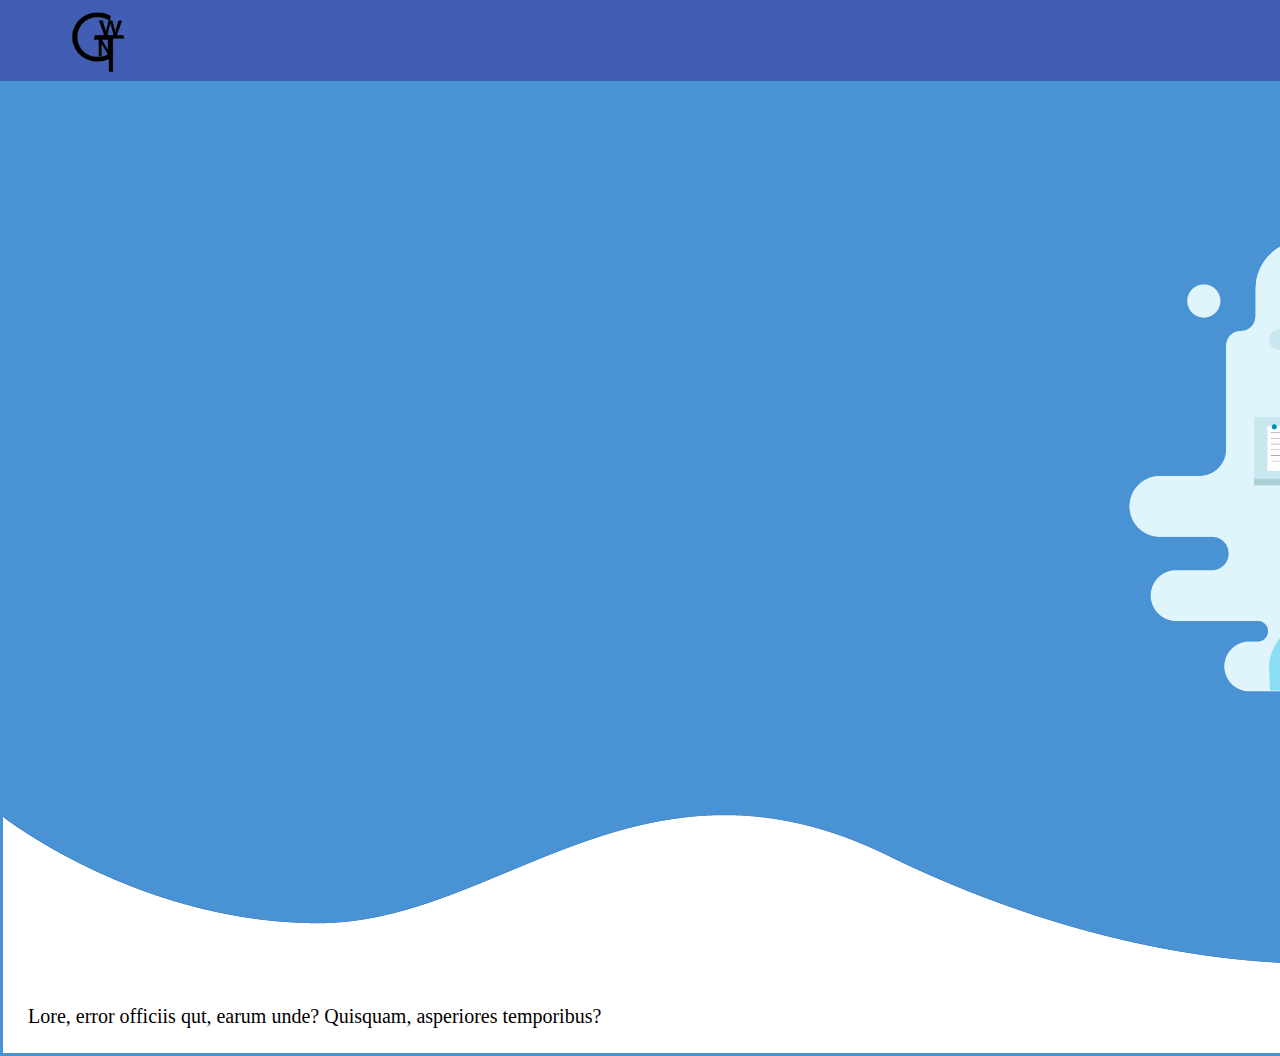
==== index.html @ 16a1cb22 "Merge branch 'main' of https://github.com/Wadih2006/Challenge-2-hobbys" ====
<!DOCTYPE html>
<html lang="en">
<head>
  <meta charset="UTF-8">
  <meta http-equiv="X-UA-Compatible" content="IE=edge">
  <meta name="viewport" content="width=device-width, initial-scale=1.0">
<link rel="stylesheet" href="style.css">
<script src="index.js"></script>
  <title>Ik hou van hobby's</title>
</head>
<body>
  <div class="container"> 
    <header id="js-rotate" class="main-header">
      <div class="main-header__content">
        <div class="main-header__perspective">
          <div class="main-header__front">
            <img src="./imgs/f52c1d21-e4cc-4a26-bd16-06e9ac667c9a-removebg-preview.png" alt="" id="logo">
          </div>
          <div class="main-header__bottom">
            <nav class="main-header__menu">
              <a href="">Home</a>
              <a href="">About</a>
              <a href="">activiteiten</a>
              <a href="">Contact</a>
            </nav>
          </div>
        </div>
      </div>
      <button class="menu-button" id="js-menu-button">
        <div class="menu-button__hb" id="js-hamburger"><span></span></div> 
      </button>
    </header>
  </div>



hallo

<img src="./imgs/—Pngtree—a man who is playing_5358859.png" alt="" id="foto1">


<img src="./imgs/wave1.png" alt="" id="foto2">
<section id="s">
 
Lore, error officiis qut, earum unde? Quisquam, asperiores temporibus?
</section>


<script>const header = document.getElementById('js-rotate');
  const button = document.getElementById('js-menu-button');
  const hamburger = document.getElementById('js-hamburger');
  button.onclick = (e) => {
    e.preventDefault;
    header.classList.toggle('main-header--rotate');
    hamburger.classList.toggle('menu-button__hb--is-active');}
  </script>
<Section>

</Section>

</body>
</html>
---- style.css ----
/* F */
:root {
  --color-primary: #415eb4;
  --color-primary-dark: color(var(--color-primary) whiteness(20%));
  --color-body-bg: #F1F1F1;
  --bar-height: 9em;
  --container-height: calc(var(--bar-height)/2);
}

body {
  padding: 0;
  font-size: 100%;
  background-color: #096cc4bd;
}

/** LAYOUT STYLES **/

#logo {
  font-size: 2em;
    height: 100%;
    line-height: 100%;
    margin-top: -45px;
    margin-left: 50px;
    margin-top: 5px;
}

.container {
  width: 95%;
  position: fixed;
  margin-left: 360px;
  top: 4%;
  height: var(--container-height);
  transform: translate3d(-50%, -50%, 0);
  
}

.main-header {
  height: var(--bar-height);
  display: flex;
}

.main-header__content {
  height: var(--bar-height);
  flex: 1;
}

/** HEADER PERSPECTIVE & TRANSFORM **/

.main-header__perspective {
  width: 100%;
  height: 100%;
  position: relative;
  perspective: 110px;
  perspective-origin: 50% 0;
  z-index: 1;
}

.main-header__front,
.main-header__bottom {
  height: 50%;
  width: 1040%;
  margin: 0 auto;                                                                                                                                                                                                 
  position: relative;
  transition: all 0.5s;
  overflow: hidden;
  padding: 0 1em;
  box-sizing: border-box;
}

.main-header__front {
  background: var(--color-primary);
  color: #FFF;
  z-index: 2;
  transform-origin: center bottom;
  transform: translateY(0%) rotateX(0deg);
}

.main-header__bottom {
  background: var(--color-primary-dark);
  transform-origin: center top;
  z-index: 1;
  transform: rotateX(-90deg);
  transition: transform 0.5s;
  position: absolute;
  top: 50%;
}

.main-header--rotate .main-header__front {
  transform: translateY(-100%) rotateX(90deg);
}

.main-header--rotate .main-header__bottom {
  top: 50%;
  transition: transform 0.5s;
  transform: rotateX(0deg) translateY(-100%);
}

.main-header__menu {
  display: flex;
  align-items: center;
  text-align: center;
  width: 100%;
  margin: 0 auto;
  height: 100%;
}

.main-header__menu a {
  display: inline-block;
  color: #FFF;
  text-decoration: none;
  font-size: 1em;
  font-family: "Quicksand";
  font-weight: 400;
  flex: 0.25;
}

/** MENU BUTTON **/


.menu-button {
  height: calc(var(--bar-height)*0.5);
  width: calc(var(--bar-height)*0.5);
  background: var(--color-primary);
  position: relative;
  border: none;
  outline: none;
  padding: 45px;
  perspective: 20em;
  perspective-origin: 50% 3em;
  margin-left: 1670px;
}

.menu-button:before {
  content: '';
  background: var(--color-primary-dark);
  display: block;
  height: 100%;
  width: 100%;
  position: absolute;
  left: 0; 
  top: 0;
  z-index: 0;
  transform: rotateY(115deg);
	transform-origin: center left;
}

.menu-button__hb {
  width: 3em;
  height: 2.25em;
  position: absolute;
  top: 50%;
  left: 50%;
  transform: translate(-50%, -50%) rotate(0deg);
  transition: .5s ease-in-out;
  cursor: pointer;
  
}

.menu-button__hb span,
.menu-button__hb:before,
.menu-button__hb:after {
  display: block;
  position: absolute;
  height: .4em;
  width: 100%;
  background: #FFF;
  border-radius: .2em;
  opacity: 1;
  left: 0;
  transform: rotate(0deg);
  transition: .25s ease-in-out;
}

.menu-button__hb:before {
  content: '';
  top: 0px;
  @nest .menu-is--visible & {
    top: .9375em;
    transform: rotate(-135deg);
  }
}

.menu-button__hb > span {
  top: .9375em;
  @nest .menu-is--visible & {
    opacity: 0;
    left: 60px;
  }
}

.menu-button__hb:after {
  content: '';
  top: 1.875em;
  @nest .menu-is--visible & {
    top: .9375em;
    transform: rotate(135deg);
  }
}

.menu-button__hb.menu-button__hb--is-active:before {
  top: .9375em;
  transform: rotate(-135deg);
}

.menu-button__hb.menu-button__hb--is-active span {
  opacity: 0;
  left: 60px;
}

.menu-button__hb.menu-button__hb--is-active:after {
  top: .9375em;
  transform: rotate(135deg);
}

@media (min-width: 48rem) {
  body {
    font-size: 125%;
  }
  
  .container {
    max-width: 38em;
  }
}

#foto1{
  width: 700px;
  margin-left: 1100px;
  margin-top: 70px;
}
#foto2{
  margin-top: 0px;
  margin-left: -5px;
  width: 1900px;
}
#s{
  background-color: #ffffff;
  margin: -5px;
  padding: 25px;
  margin-left: -5px;
  width: 1850px;
}
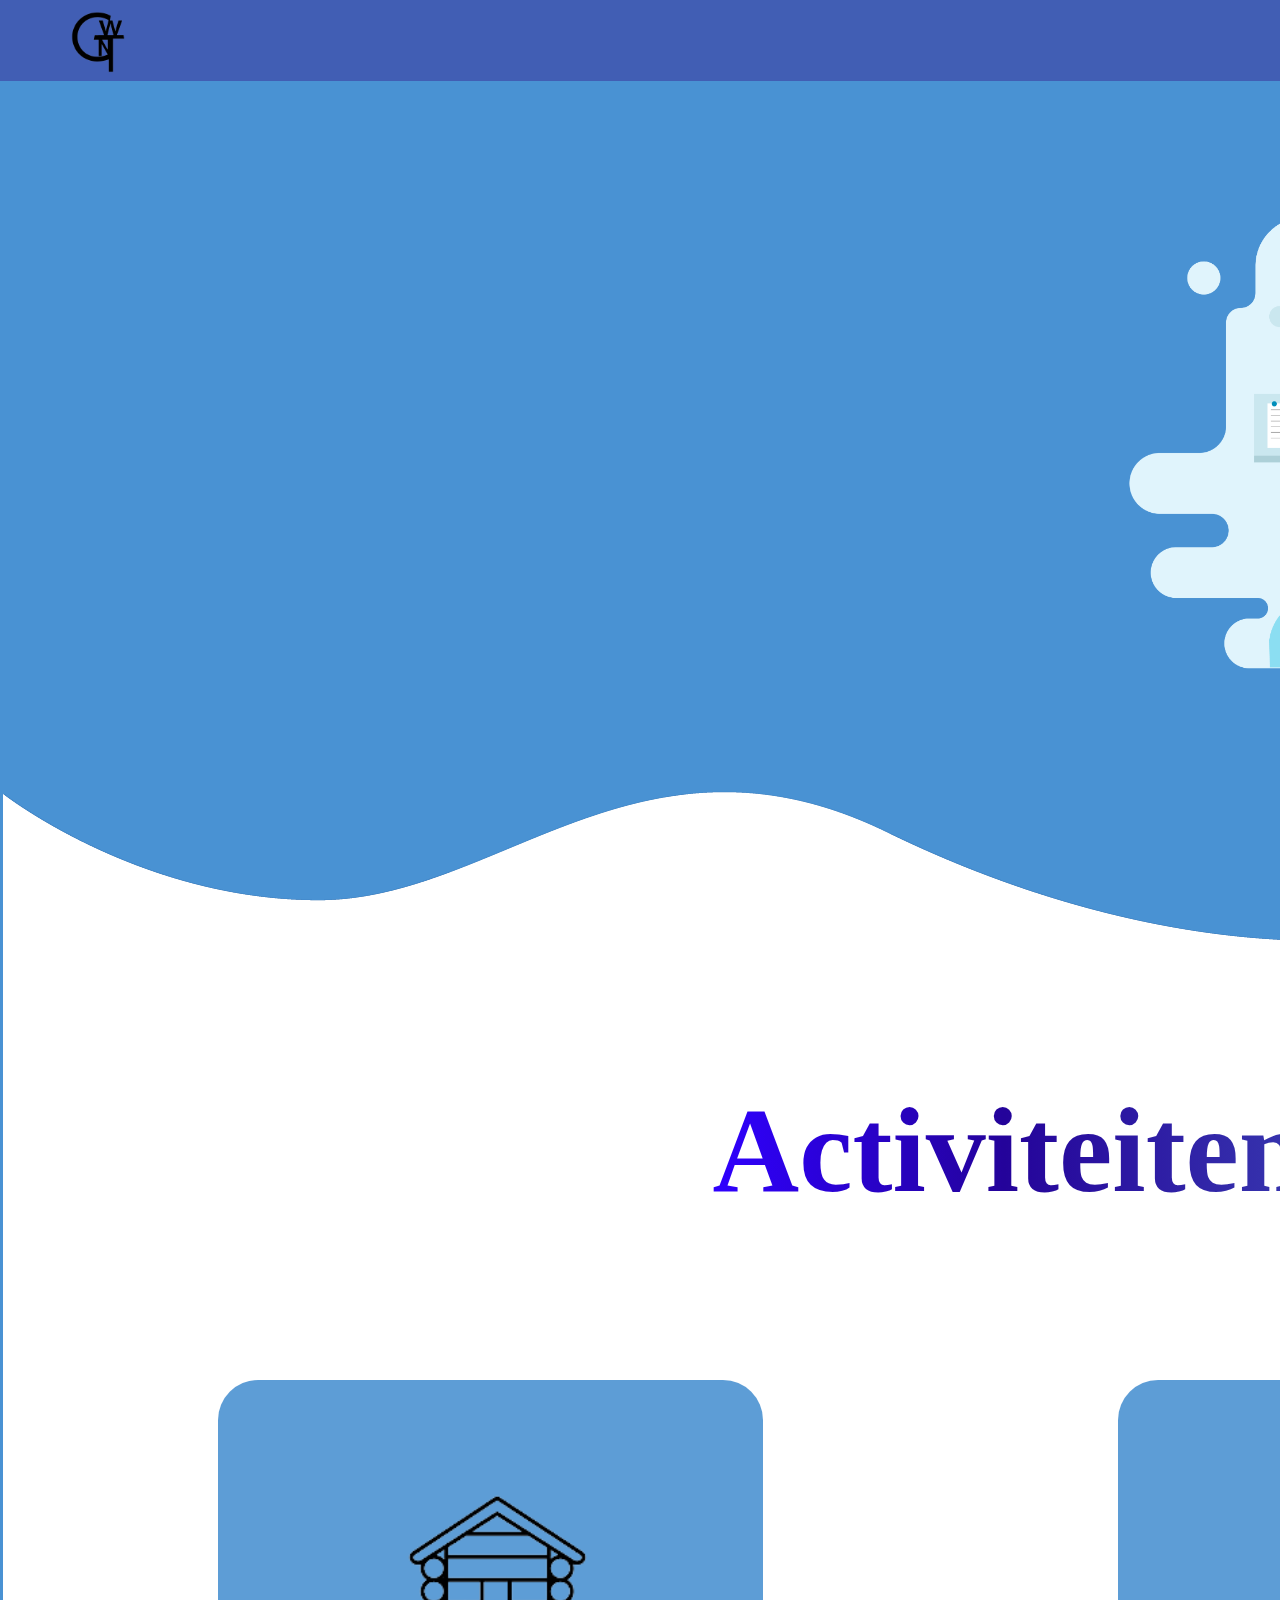
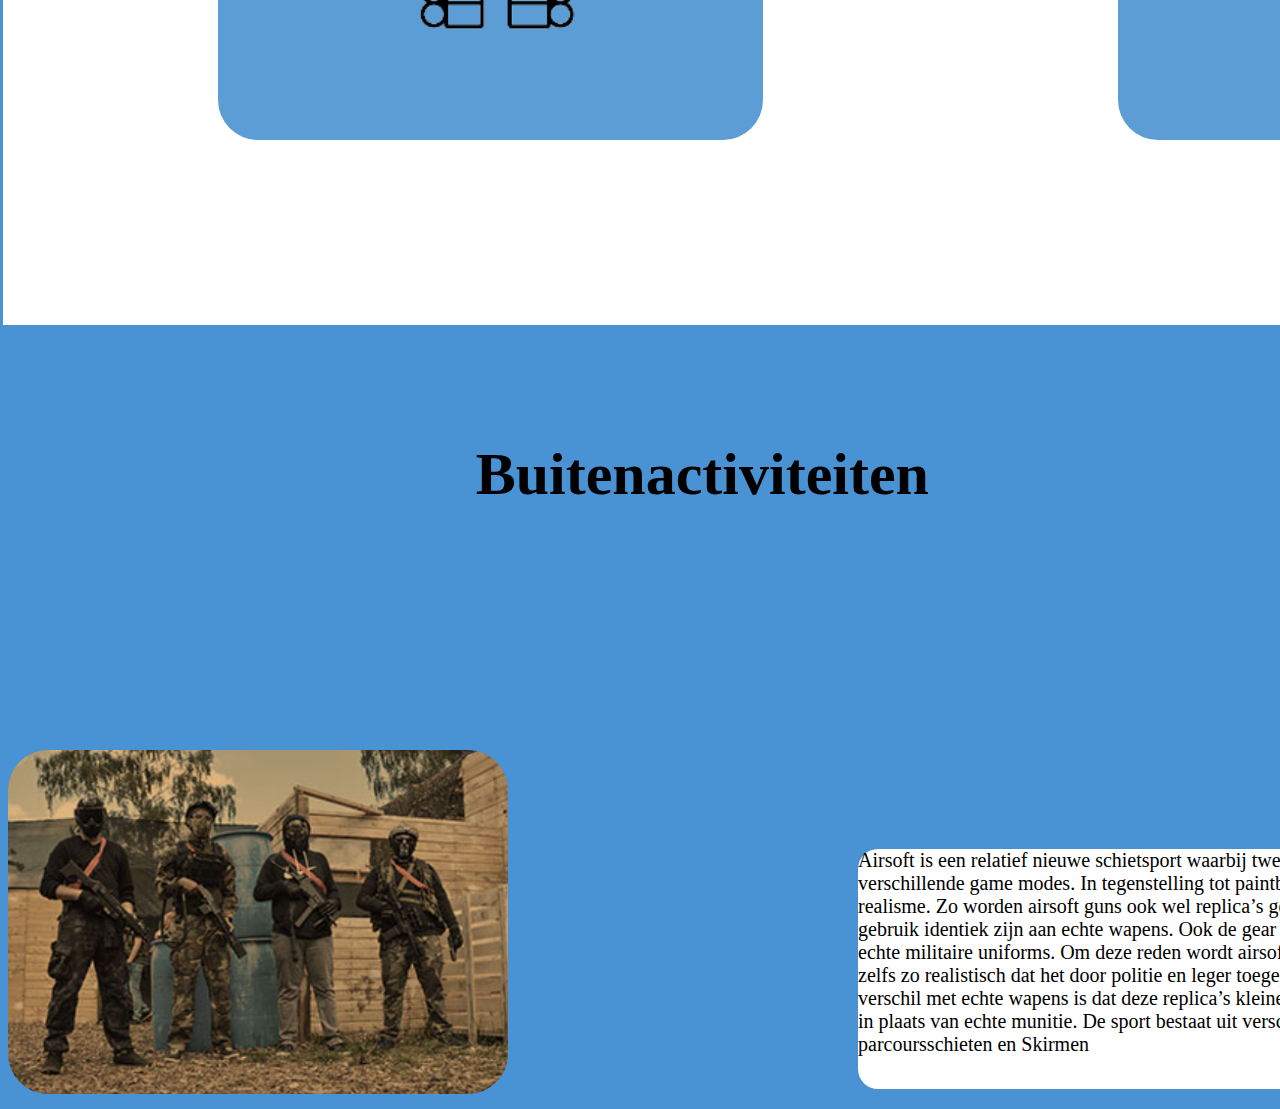
==== commit b3149ac9: "Activiteiten" ====
--- a/index.html
+++ b/index.html
@@ -20,7 +20,7 @@
             <nav class="main-header__menu">
               <a href="">Home</a>
               <a href="">About</a>
-              <a href="">activiteiten</a>
+              <a href="#Activiteiten">Activiteiten</a>
               <a href="">Contact</a>
             </nav>
           </div>
@@ -34,16 +34,44 @@
 
 
 
-hallo
+
 
 <img src="./imgs/—Pngtree—a man who is playing_5358859.png" alt="" id="foto1">
 
 
 <img src="./imgs/wave1.png" alt="" id="foto2">
-<section id="s">
- 
-Lore, error officiis qut, earum unde? Quisquam, asperiores temporibus?
+
+
+<section id="Activiteiten">
+ <div id="Activiteiten_h1">
+<h1>Activiteiten</h1>
+</div>
+
+<div class="card"> <a href=""><img src="./imgs/download__1_-removebg-preview.png" alt="" class="fotobox"> </a> </div>
+<div class="card"> <img src="./imgs/download-removebg-preview-removebg-preview.png" alt="" class=" fotobox"> </div>
+
 </section>
+
+<section id="Arisoft">
+<h1 id="logo-buitenactiviteiten1">Buitenactiviteiten</h1>
+
+
+
+<div id="box1">
+  <img src="./imgs/Arisoft.png" alt="" id="buitenactiviteiten1">
+<p>Airsoft is een relatief nieuwe schietsport waarbij twee of meer teams het tegen 
+  elkaar opnemen in verschillende game modes. In tegenstelling tot paintball,
+  ligt bij airsoft de nadruk vooral op realisme. Zo worden airsoft guns ook wel replica’s
+  genoemd omdat ze aan de buitenkant en in gebruik identiek zijn aan echte wapens. Ook de
+  gear van airsofters is vaak niet te onderscheiden van echte militaire uniforms. Om deze 
+  reden wordt airsoft ook wel gezien als ‘combat simulation’ en is zelfs zo realistisch dat het door
+  politie en leger toegepast wordt voor trainingsdoeleinden. Het verschil met echte wapens is dat deze 
+  replica’s kleine onschuldige 6 mm balletjes (bb’s) verschieten in plaats van echte munitie. 
+  De sport bestaat uit verschillende disciplines waaronder kaartschieten, parcoursschieten en Skirmen</p>
+</div>
+</section>
+
+
 
 
 <script>const header = document.getElementById('js-rotate');
@@ -52,7 +80,7 @@
   button.onclick = (e) => {
     e.preventDefault;
     header.classList.toggle('main-header--rotate');
-    hamburger.classList.toggle('menu-button__hb--is-active');}
+    hamburger.classList.toggle('menu-button__hb-is-active');}
   </script>
 <Section>
 
--- a/style.css
+++ b/style.css
@@ -106,7 +106,7 @@
 
 .main-header__menu a {
   display: inline-block;
-  color: #FFF;
+  color: rgb(0, 0, 0);
   text-decoration: none;
   font-size: 1em;
   font-family: "Quicksand";
@@ -232,10 +232,79 @@
   margin-left: -5px;
   width: 1900px;
 }
-#s{
+#Activiteiten{
   background-color: #ffffff;
   margin: -5px;
   padding: 25px;
   margin-left: -5px;
   width: 1850px;
-}
+} 
+
+
+#Activiteiten_h1{
+
+font-size: 60px;
+margin-left: 37%;
+margin-top: 100px;
+/* changing color and colorchange speed */
+
+background-image:
+
+linear-gradient(to right, rgb(47, 0, 255),rgb(36, 3, 154),rgb(55, 53, 174),rgb(0, 161, 201),blue);
+
+-webkit-background-clip: text;
+
+-webkit-text-fill-color: transparent;  
+
+animation: rainbow-animation 35s linear infinite;
+
+}
+
+/* changing colors and speed for all letters*/
+
+@keyframes rainbow-animation {
+
+to {
+    background-position: 2500vh;
+}
+}
+
+.card {
+  background-color: rgb(14 109 194 / 67%);;
+  width: 24.25em;
+  height: 300px;
+  border-radius: 40px;
+  padding: 30px;
+  margin: 160px;
+  margin-top: 80px;
+  margin-left: 190px;
+  display: inline-block;
+}
+.fotobox{
+  margin-left: 20%;
+  width: 305px;
+
+}
+                           /* buitenactiviteiten */
+
+
+#logo-buitenactiviteiten1{
+  margin-top: 120px;
+  margin-left: 37%;
+  font-size: 60px;
+}
+
+
+#buitenactiviteiten1{
+  width: 500px;
+  border-radius: 40px;
+  margin-top: 200px;
+}
+#box1 p{
+  background-color: #FFF;
+  width: 40.25em;
+  height: 240px;
+  border-radius: 20px;
+  margin-left: 850px;
+  margin-top: -250px;
+}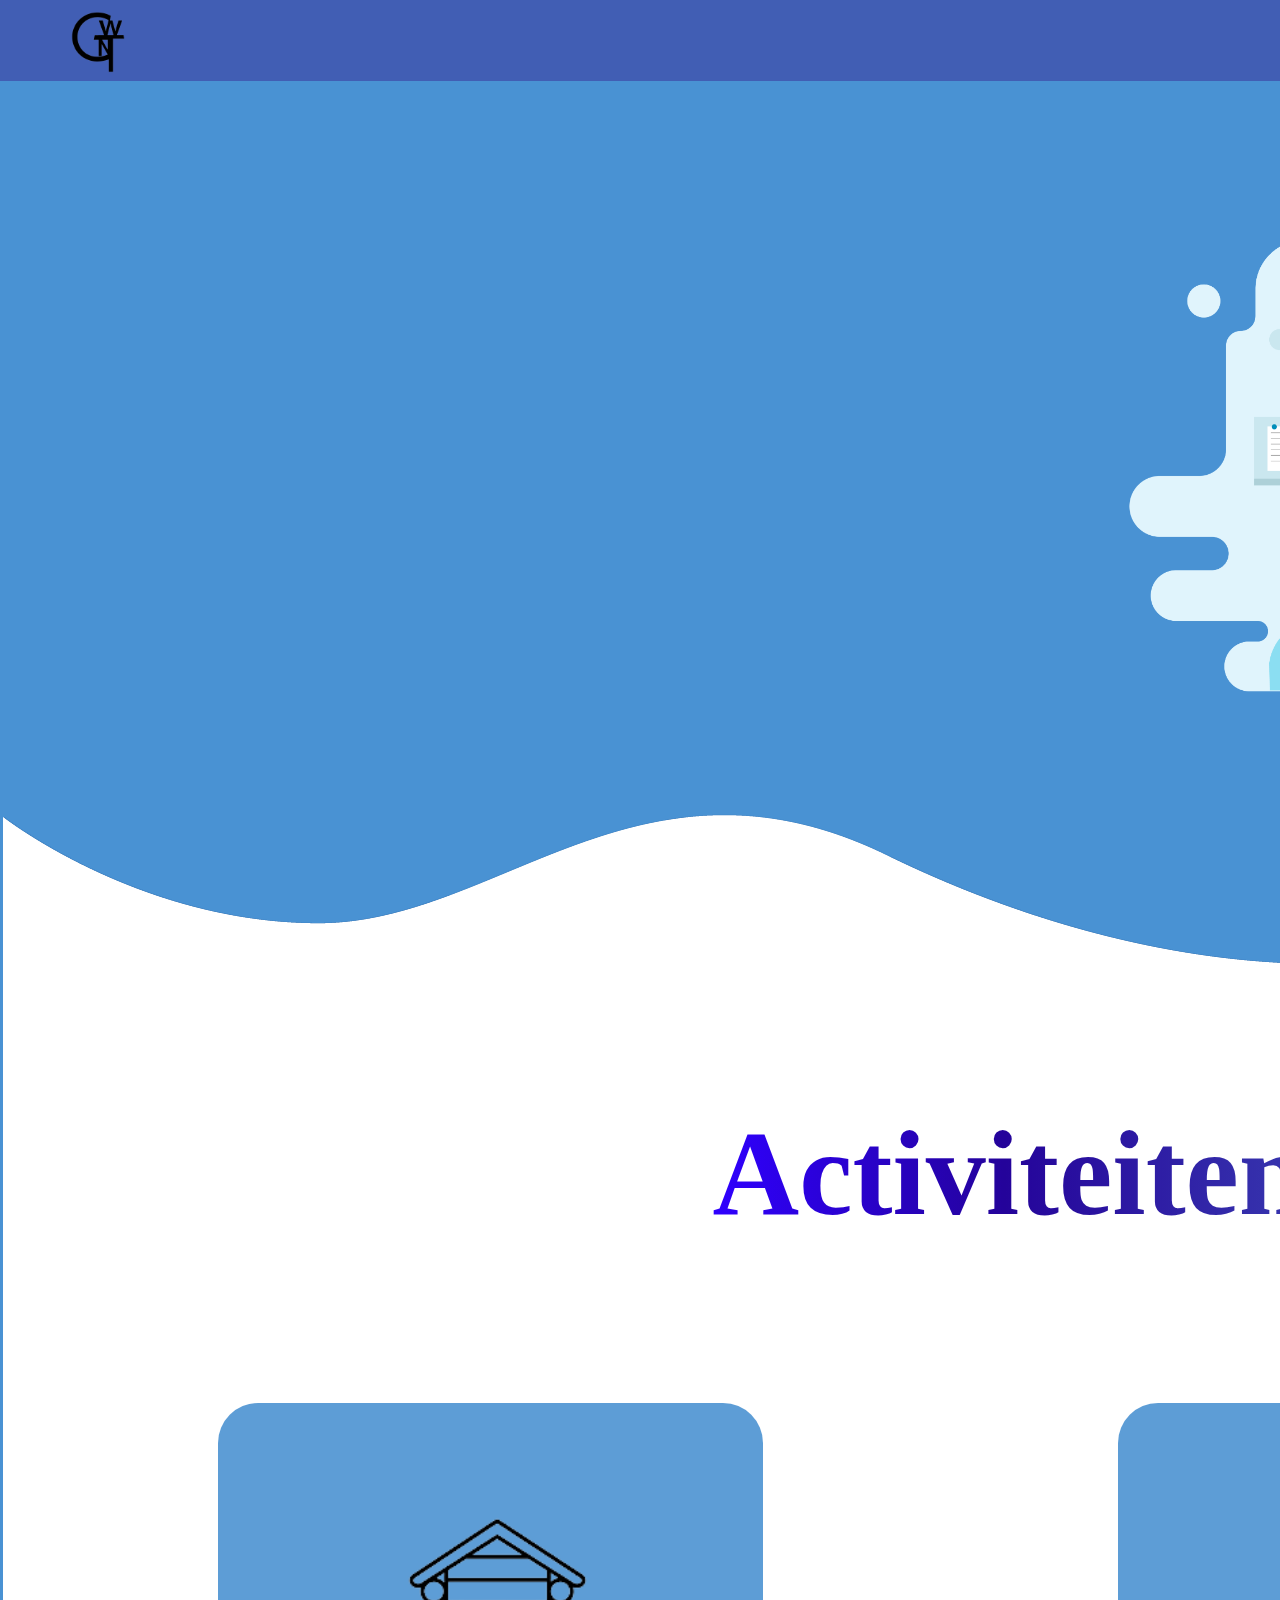
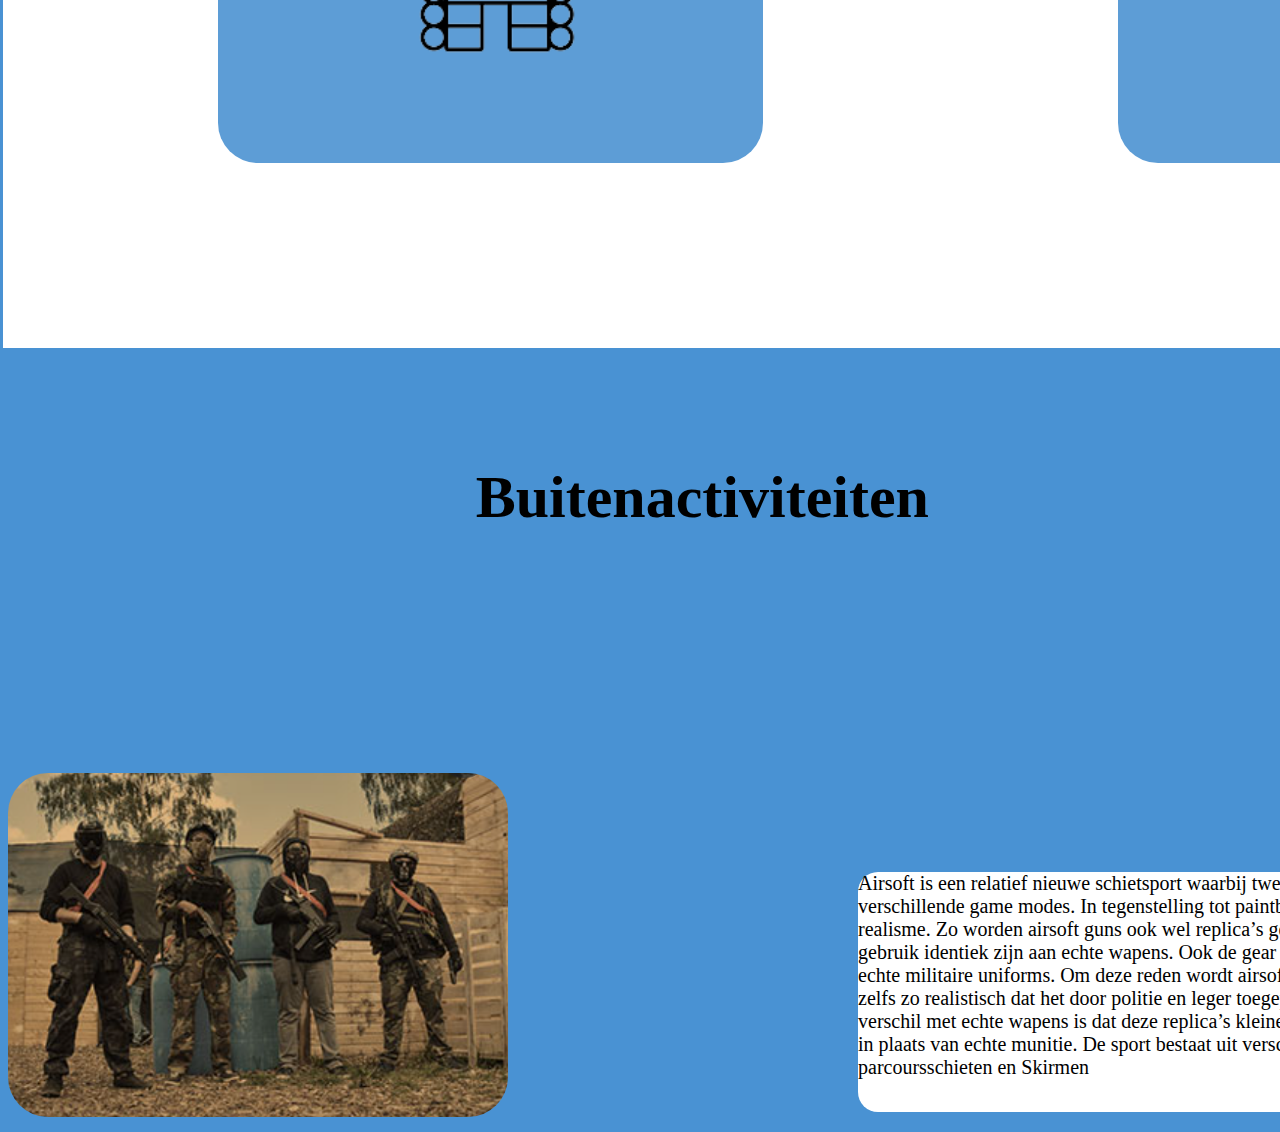
==== commit 2b885c60: "Merge branch 'main' of https://github.com/Wadih2006/Challenge-2-hobbys" ====
--- a/index.html
+++ b/index.html
@@ -34,7 +34,7 @@
 
 
 
-
+hallo
 
 <img src="./imgs/—Pngtree—a man who is playing_5358859.png" alt="" id="foto1">
 
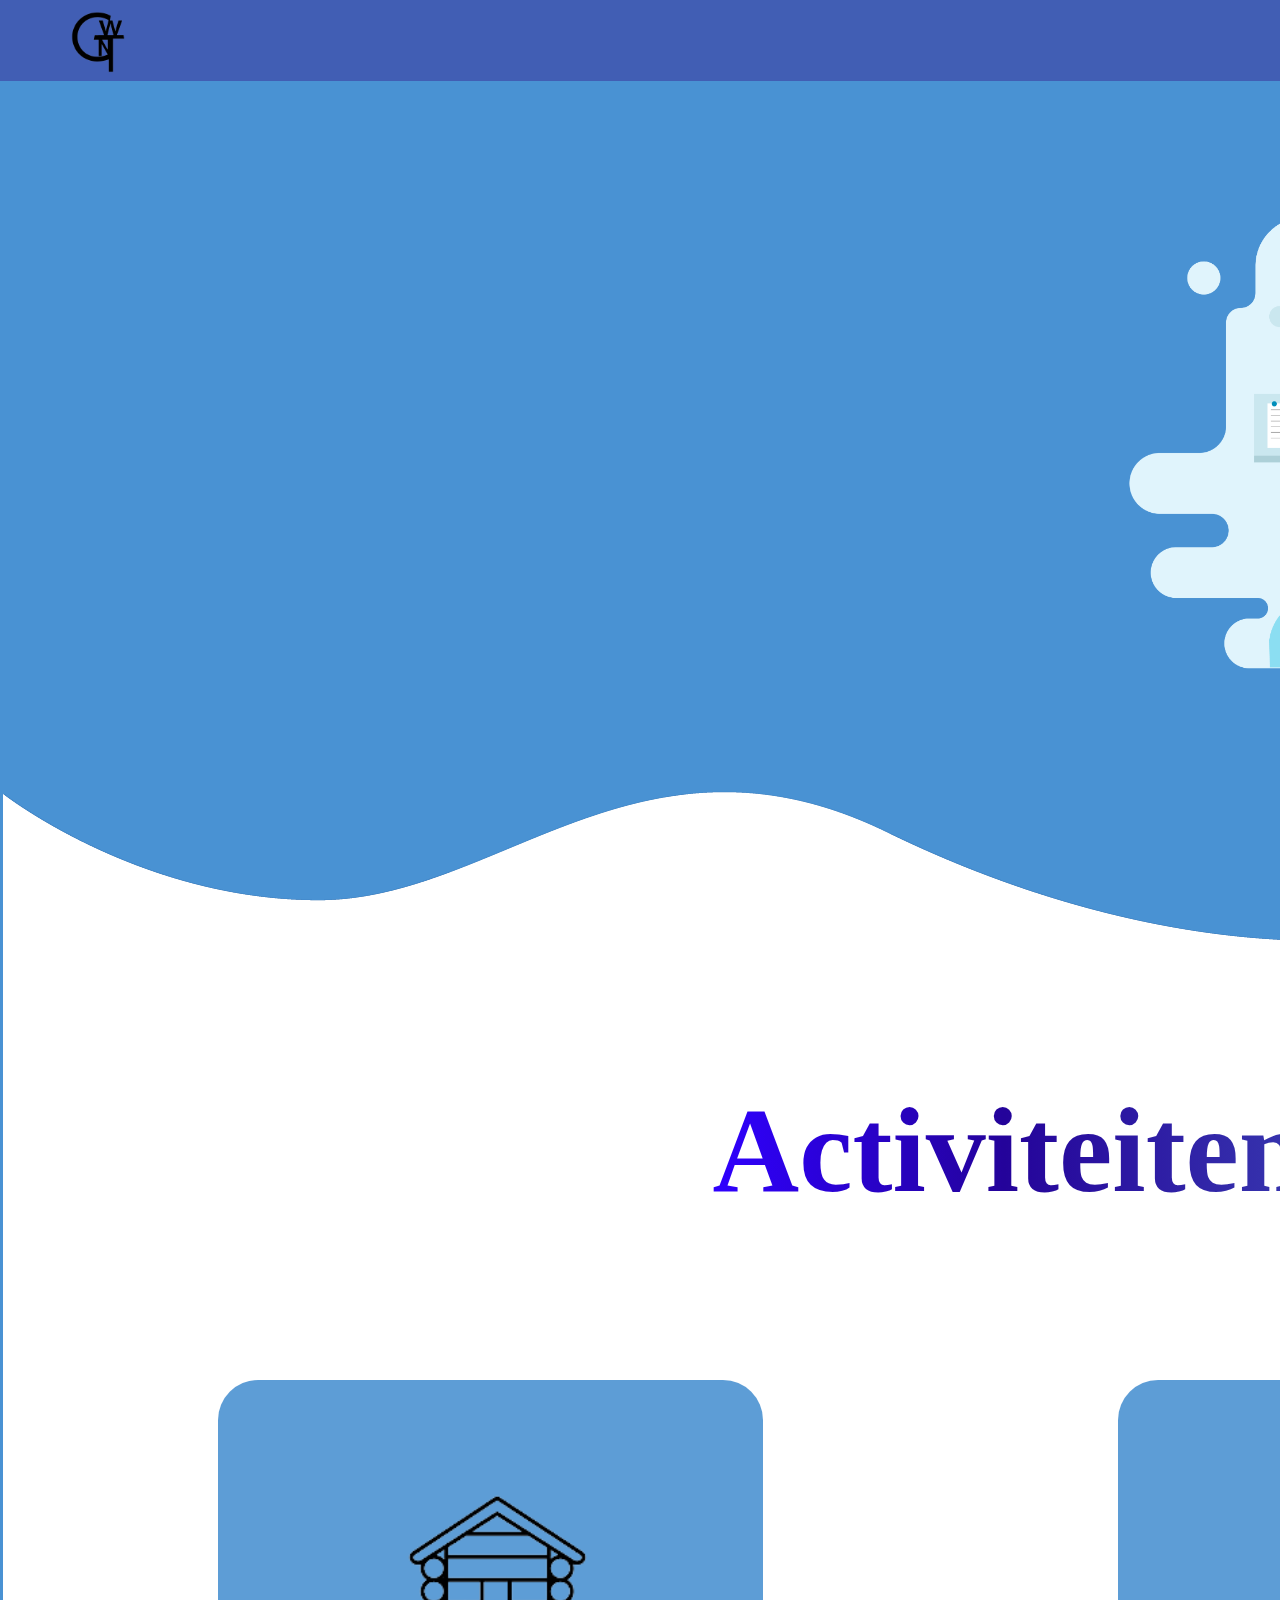
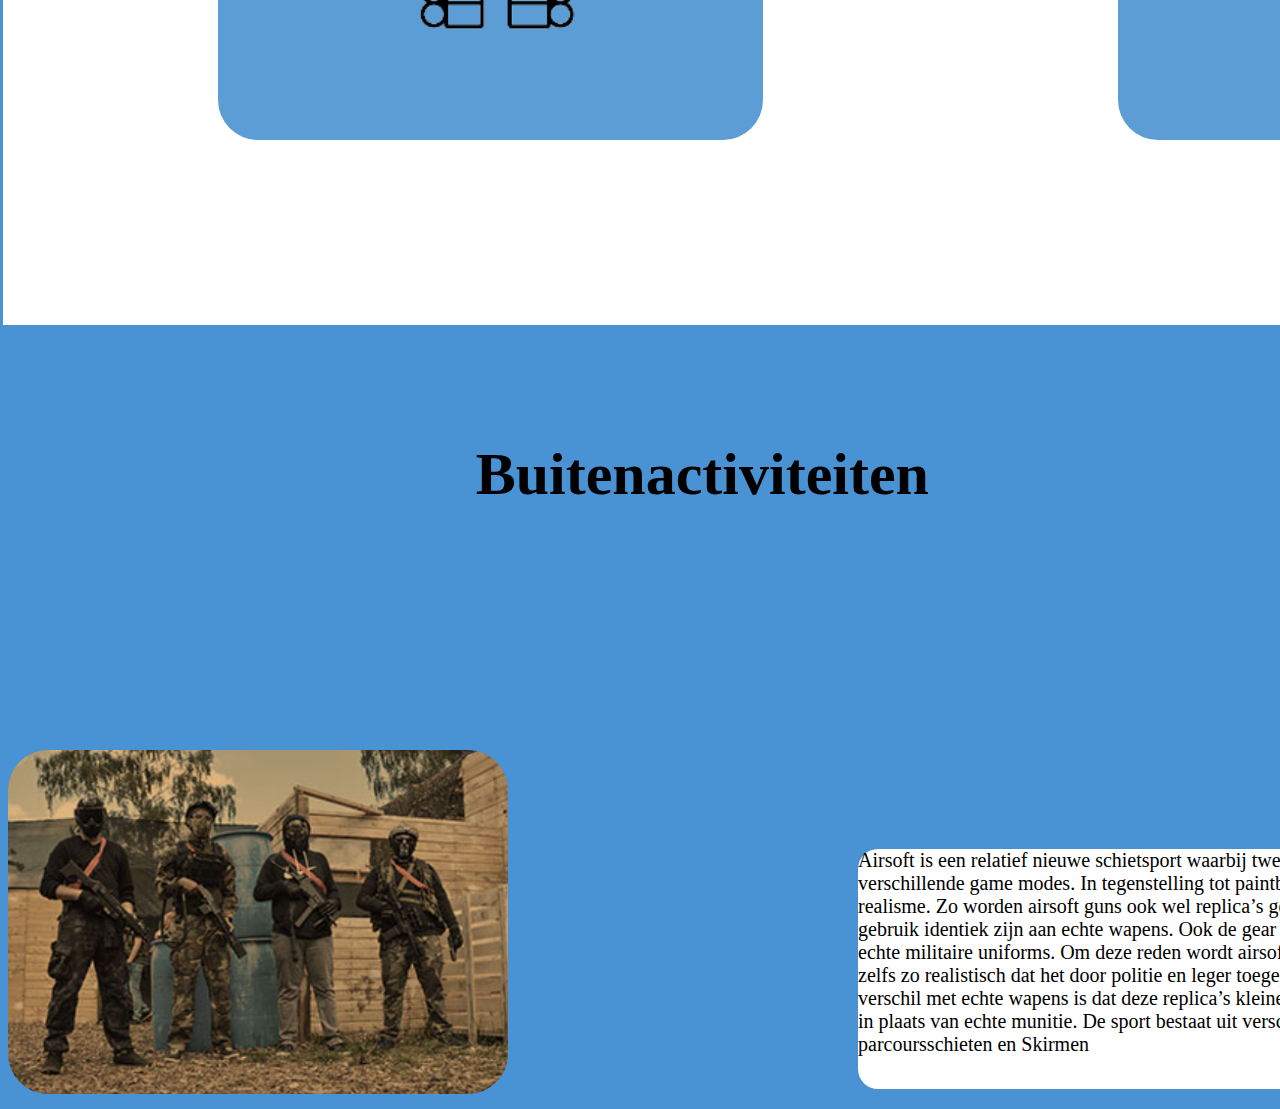
==== commit 83b5d487: "hallo weg" ====
--- a/index.html
+++ b/index.html
@@ -34,7 +34,7 @@
 
 
 
-hallo
+
 
 <img src="./imgs/—Pngtree—a man who is playing_5358859.png" alt="" id="foto1">
 
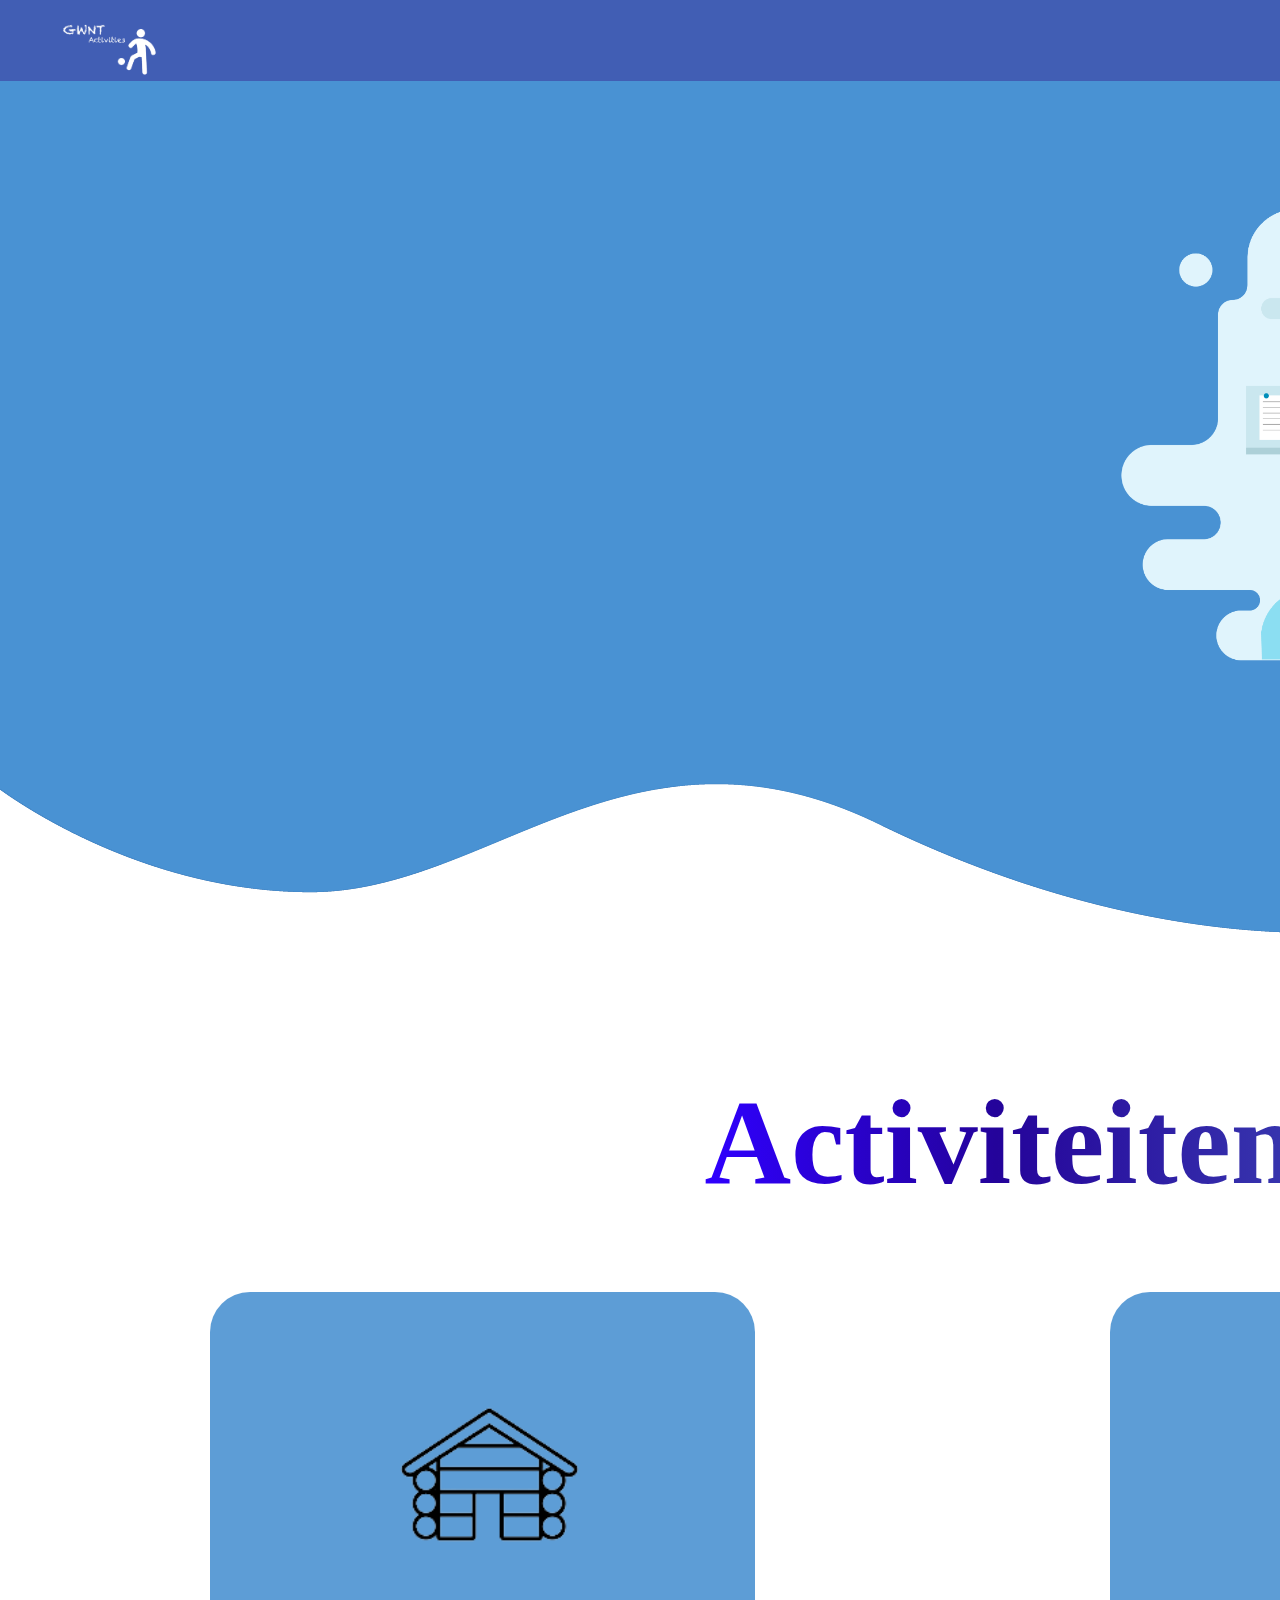
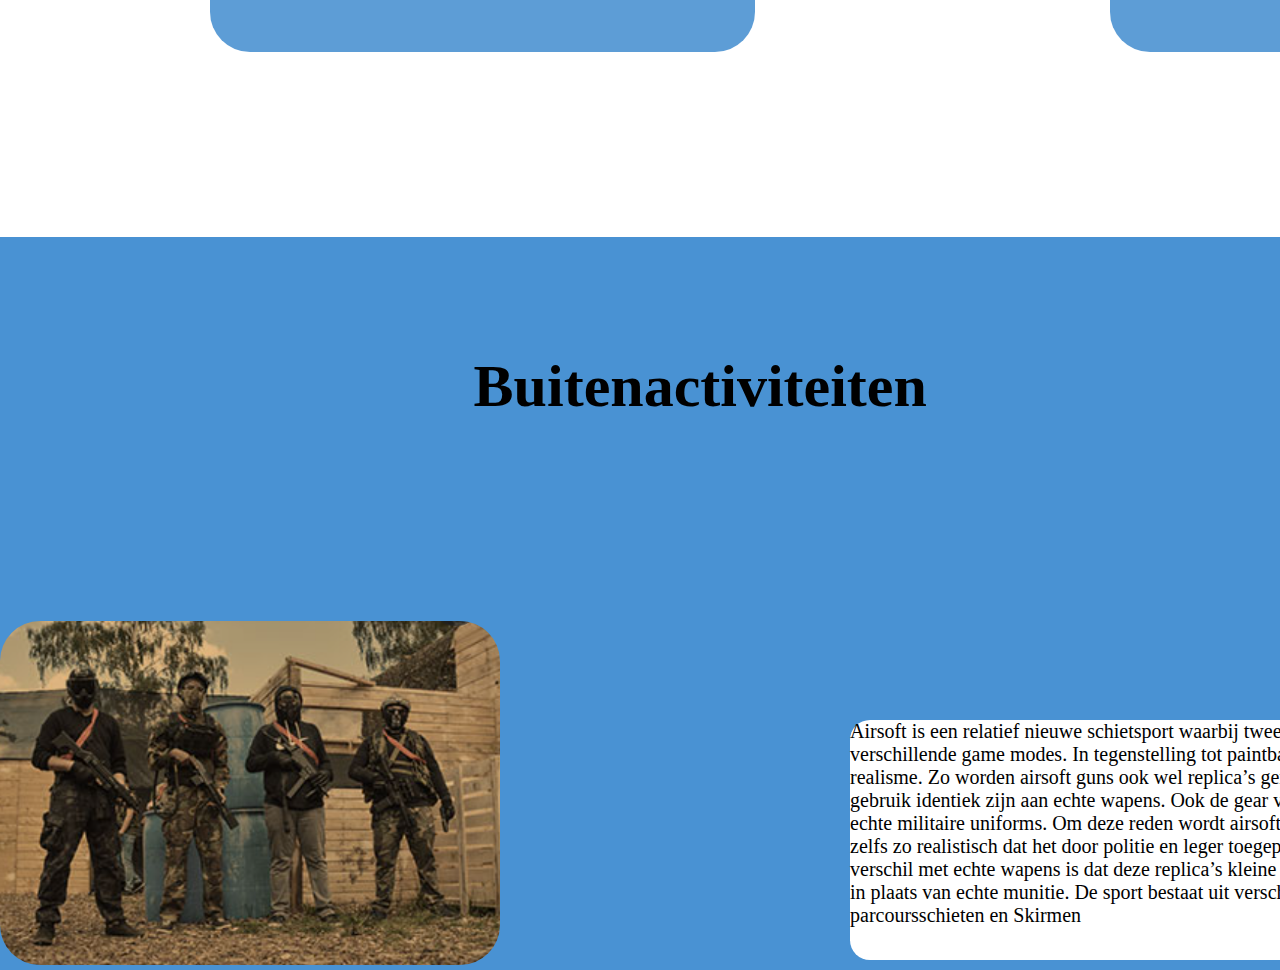
==== commit 8d4eaa18: "logo en menu verbetert" ====
--- a/index.html
+++ b/index.html
@@ -14,7 +14,7 @@
       <div class="main-header__content">
         <div class="main-header__perspective">
           <div class="main-header__front">
-            <img src="./imgs/f52c1d21-e4cc-4a26-bd16-06e9ac667c9a-removebg-preview.png" alt="" id="logo">
+            <img src="imgs/GWNT activities voetbal.PNG" alt="" id="logo">
           </div>
           <div class="main-header__bottom">
             <nav class="main-header__menu">
--- a/style.css
+++ b/style.css
@@ -1,4 +1,9 @@
 /* F */
+*{
+  margin: 0;
+  padding: 0;
+}
+
 :root {
   --color-primary: #415eb4;
   --color-primary-dark: color(var(--color-primary) whiteness(20%));
@@ -16,7 +21,7 @@
 /** LAYOUT STYLES **/
 
 #logo {
-  font-size: 2em;
+  font-size: 6em;
     height: 100%;
     line-height: 100%;
     margin-top: -45px;
@@ -58,7 +63,7 @@
 .main-header__front,
 .main-header__bottom {
   height: 50%;
-  width: 1040%;
+  width: 850%;
   margin: 0 auto;                                                                                                                                                                                                 
   position: relative;
   transition: all 0.5s;
@@ -127,7 +132,7 @@
   padding: 45px;
   perspective: 20em;
   perspective-origin: 50% 3em;
-  margin-left: 1670px;
+  margin-left: 1620px;
 }
 
 .menu-button:before {
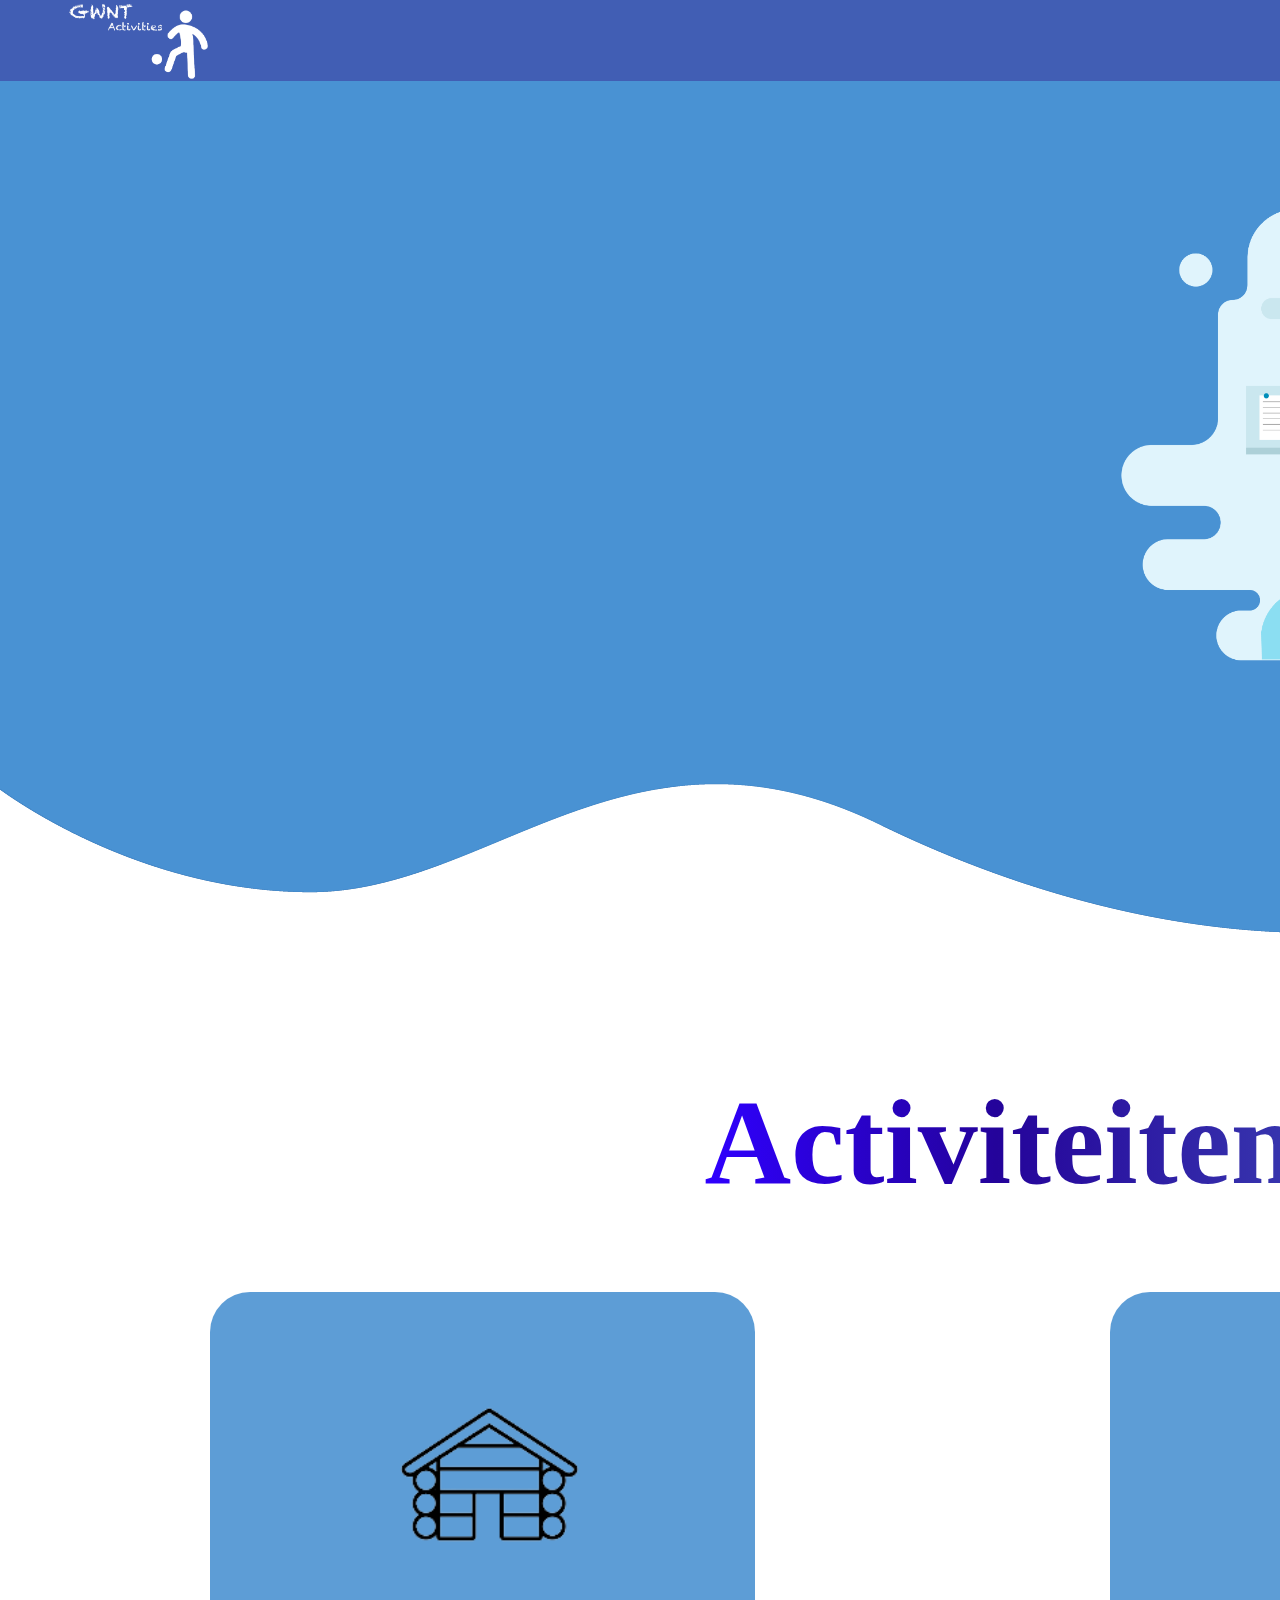
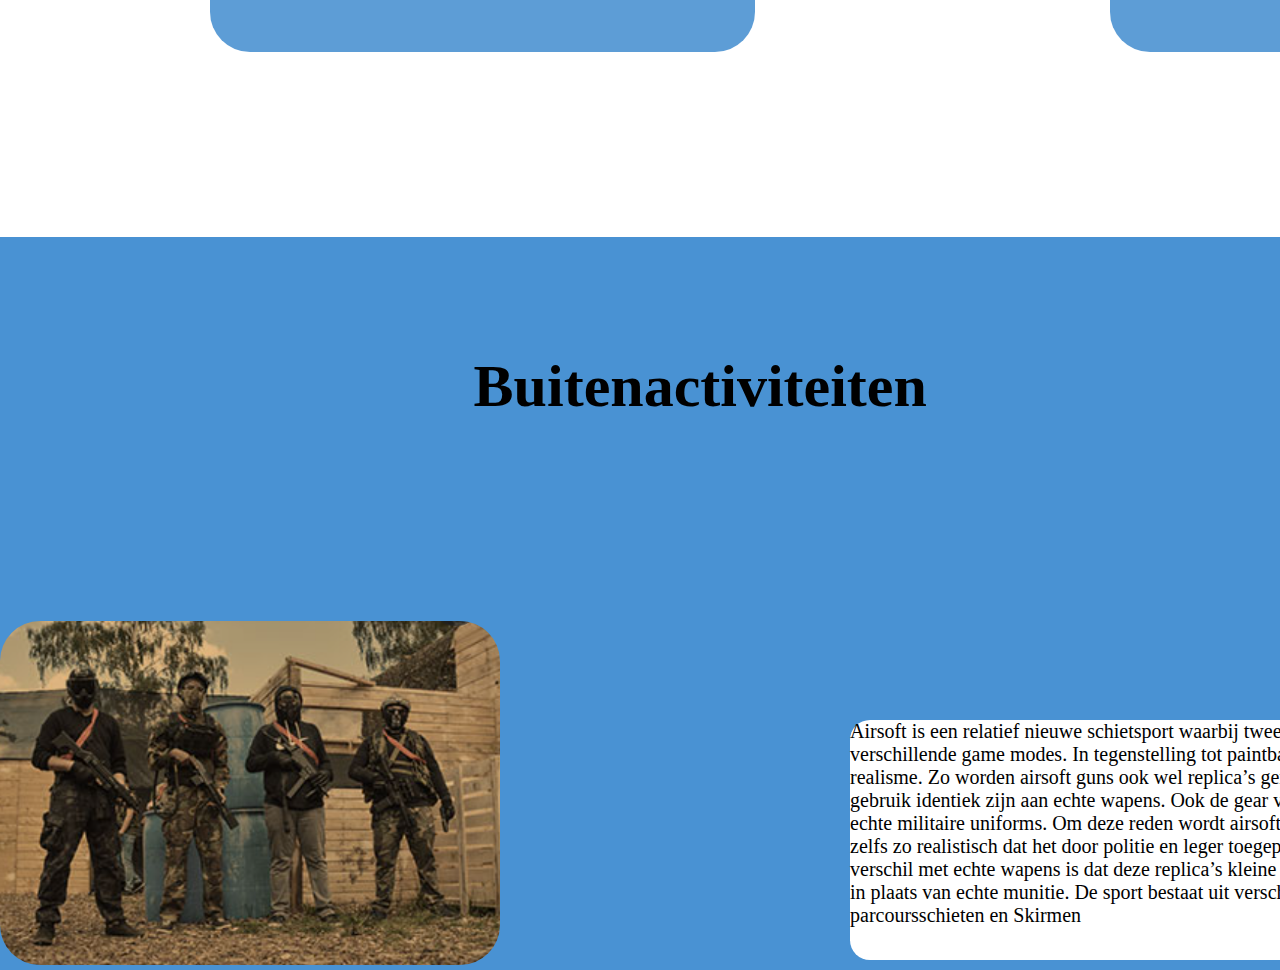
==== commit 05bf6f5d: "video toegevoegd" ====
--- a/index.html
+++ b/index.html
@@ -9,6 +9,9 @@
   <title>Ik hou van hobby's</title>
 </head>
 <body>
+  <video id="videogopro" autoplay muted loop>
+    <source src="1 min GoPro video.mp4" type="video/mp4">
+  </video>
   <div class="container"> 
     <header id="js-rotate" class="main-header">
       <div class="main-header__content">
@@ -32,15 +35,9 @@
     </header>
   </div>
 
-
-
-
-
 <img src="./imgs/—Pngtree—a man who is playing_5358859.png" alt="" id="foto1">
 
-
 <img src="./imgs/wave1.png" alt="" id="foto2">
-
 
 <section id="Activiteiten">
  <div id="Activiteiten_h1">
@@ -54,8 +51,6 @@
 
 <section id="Arisoft">
 <h1 id="logo-buitenactiviteiten1">Buitenactiviteiten</h1>
-
-
 
 <div id="box1">
   <img src="./imgs/Arisoft.png" alt="" id="buitenactiviteiten1">
@@ -71,9 +66,6 @@
 </div>
 </section>
 
-
-
-
 <script>const header = document.getElementById('js-rotate');
   const button = document.getElementById('js-menu-button');
   const hamburger = document.getElementById('js-hamburger');
--- a/style.css
+++ b/style.css
@@ -16,17 +16,17 @@
   padding: 0;
   font-size: 100%;
   background-color: #096cc4bd;
+
 }
 
 /** LAYOUT STYLES **/
 
 #logo {
-  font-size: 6em;
-    height: 100%;
+    height: 150%;
     line-height: 100%;
-    margin-top: -45px;
+    margin-top: -30px;
     margin-left: 50px;
-    margin-top: 5px;
+
 }
 
 .container {
@@ -63,7 +63,7 @@
 .main-header__front,
 .main-header__bottom {
   height: 50%;
-  width: 850%;
+  width: 650%;
   margin: 0 auto;                                                                                                                                                                                                 
   position: relative;
   transition: all 0.5s;
@@ -132,7 +132,7 @@
   padding: 45px;
   perspective: 20em;
   perspective-origin: 50% 3em;
-  margin-left: 1620px;
+  margin-left: 1550px;
 }
 
 .menu-button:before {
@@ -312,4 +312,9 @@
   border-radius: 20px;
   margin-left: 850px;
   margin-top: -250px;
+}
+#videogopro{
+  position: absolute;
+  z-index: -1;
+  width: 1895px;
 }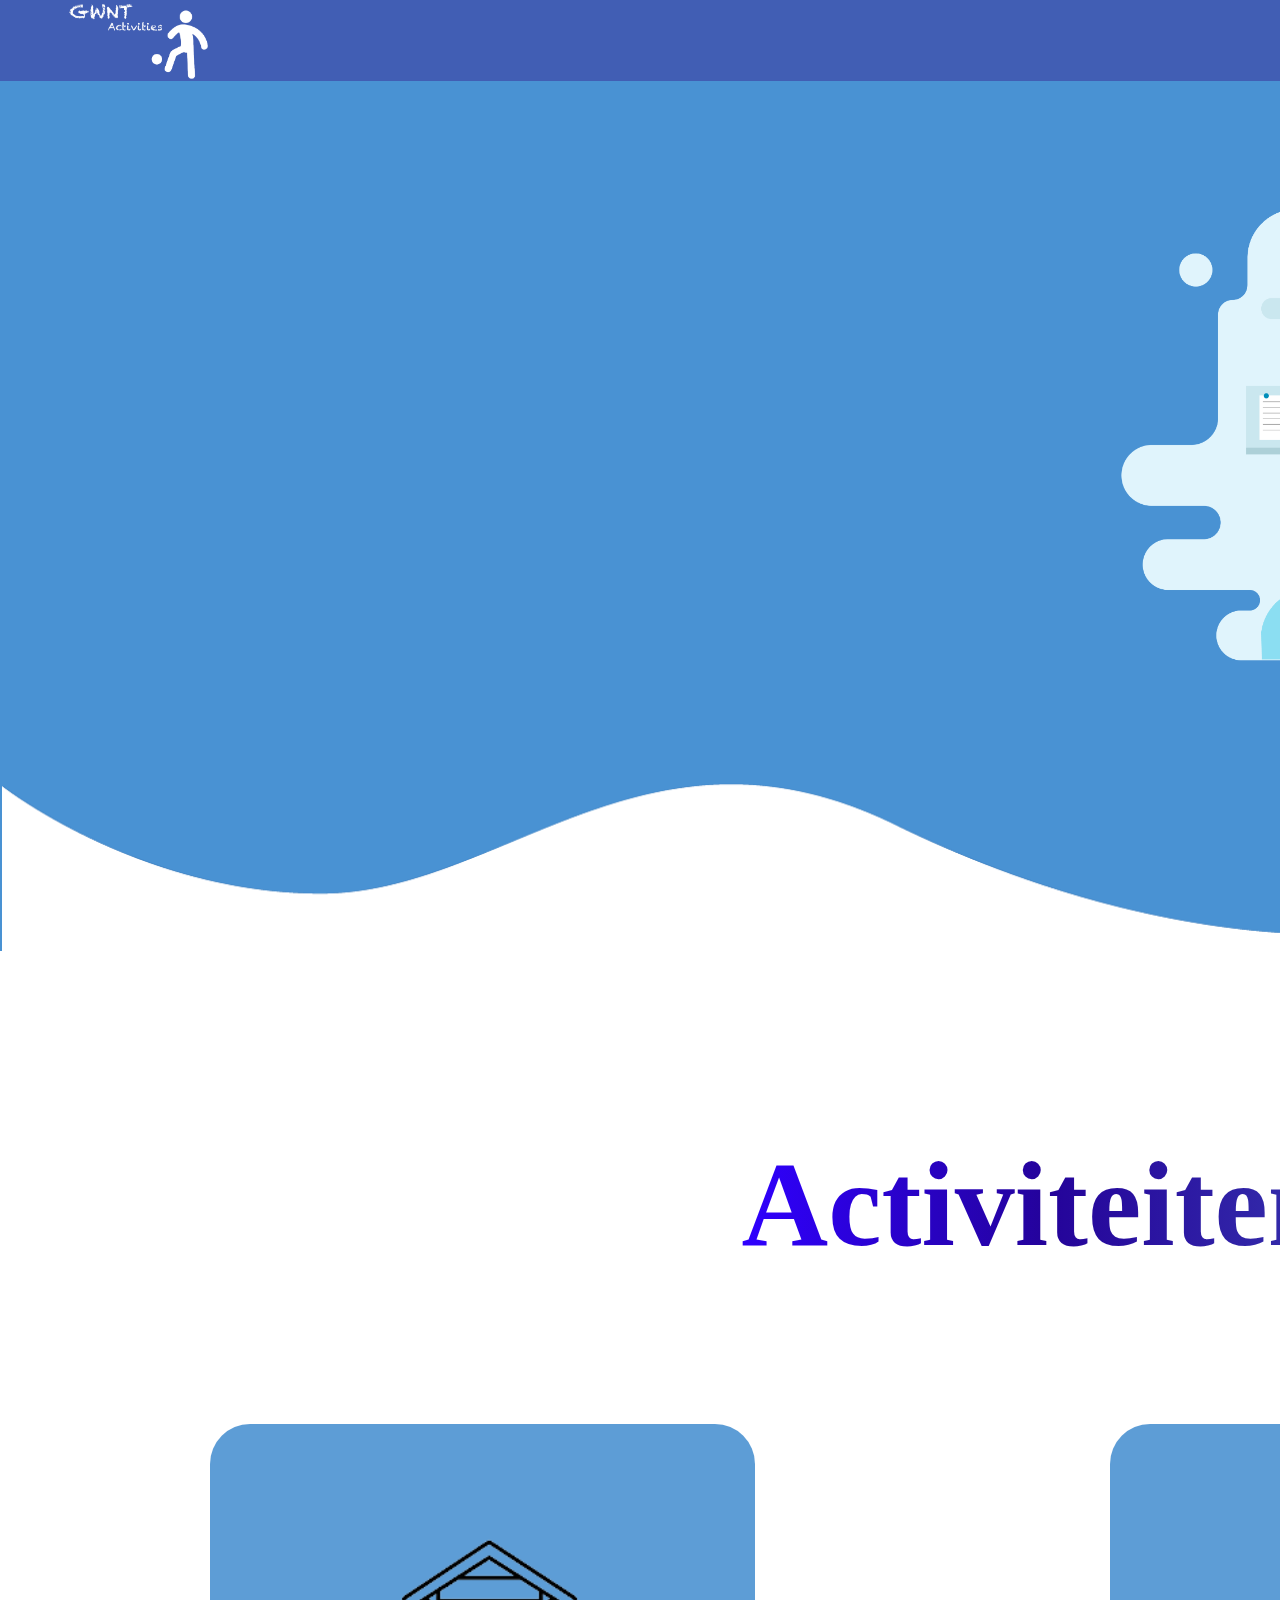
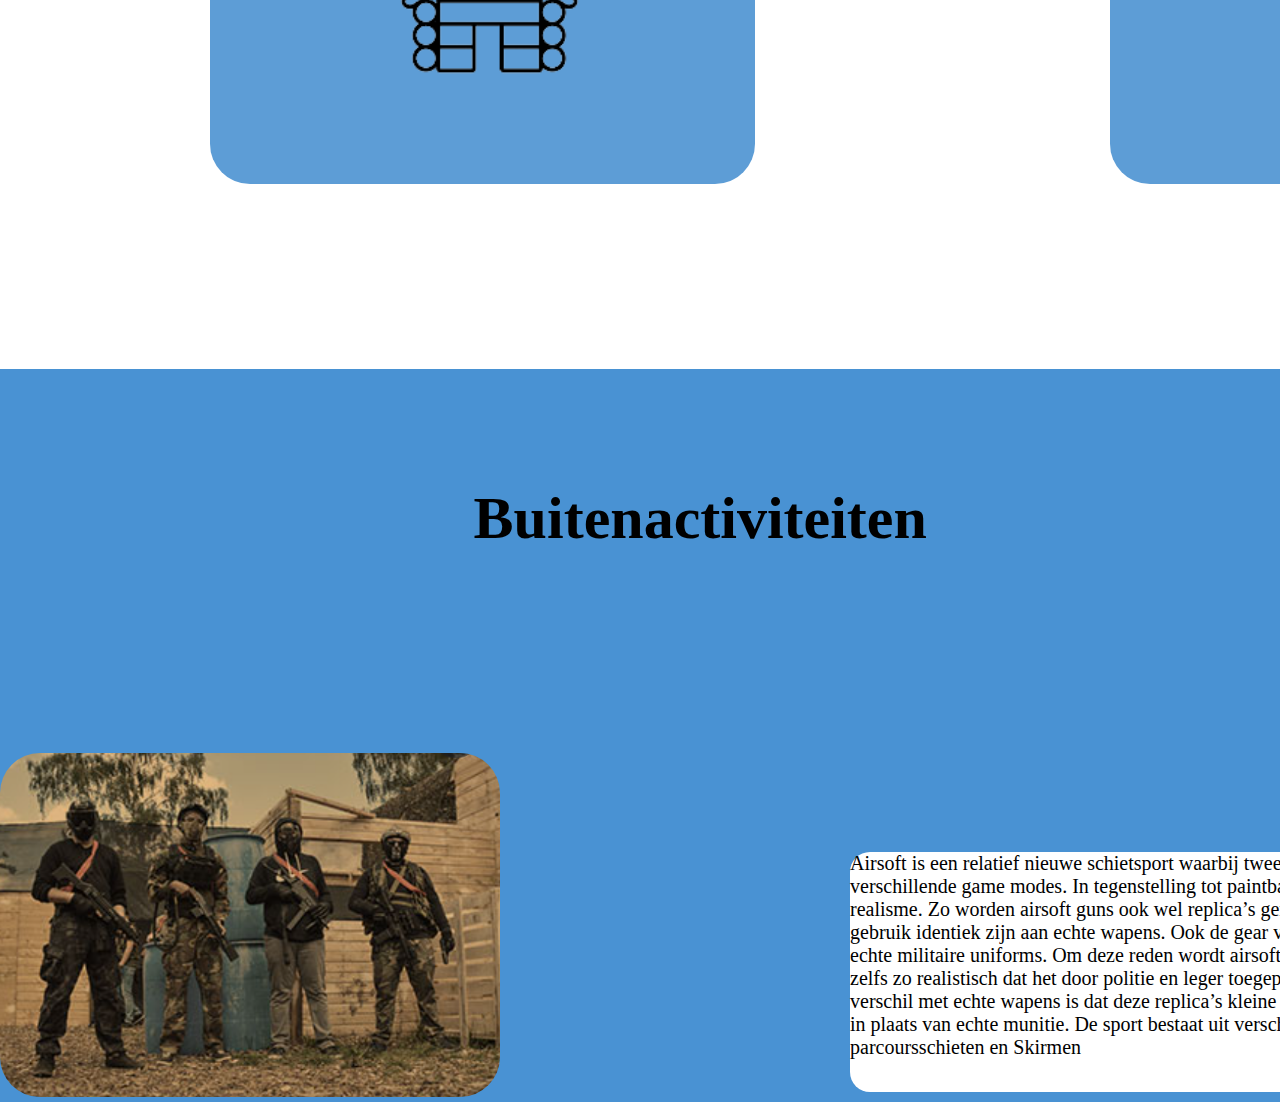
==== commit aa9e3460: "test" ====
--- a/index.html
+++ b/index.html
@@ -5,13 +5,16 @@
   <meta http-equiv="X-UA-Compatible" content="IE=edge">
   <meta name="viewport" content="width=device-width, initial-scale=1.0">
 <link rel="stylesheet" href="style.css">
-<script src="index.js"></script>
+
   <title>Ik hou van hobby's</title>
 </head>
 <body>
+
+  
   <video id="videogopro" autoplay muted loop>
-    <source src="1 min GoPro video.mp4" type="video/mp4">
+    <source src="./1 min GoPro video.mp4" type="video/mp4">
   </video>
+
   <div class="container"> 
     <header id="js-rotate" class="main-header">
       <div class="main-header__content">
@@ -66,17 +69,9 @@
 </div>
 </section>
 
-<script>const header = document.getElementById('js-rotate');
-  const button = document.getElementById('js-menu-button');
-  const hamburger = document.getElementById('js-hamburger');
-  button.onclick = (e) => {
-    e.preventDefault;
-    header.classList.toggle('main-header--rotate');
-    hamburger.classList.toggle('menu-button__hb-is-active');}
-  </script>
 <Section>
 
 </Section>
-
+<script src="index.js"></script>
 </body>
 </html>--- a/style.css
+++ b/style.css
@@ -18,7 +18,11 @@
   background-color: #096cc4bd;
 
 }
-
+#videogopro{
+  position: absolute;
+  z-index: -1;
+  width: 1922px;
+}
 /** LAYOUT STYLES **/
 
 #logo {
@@ -234,15 +238,15 @@
 }
 #foto2{
   margin-top: 0px;
-  margin-left: -5px;
-  width: 1900px;
+  margin-left: 2px;
+  width: 1920px;
 }
 #Activiteiten{
   background-color: #ffffff;
   margin: -5px;
   padding: 25px;
   margin-left: -5px;
-  width: 1850px;
+  width: 1950px;
 } 
 
 
@@ -250,7 +254,7 @@
 
 font-size: 60px;
 margin-left: 37%;
-margin-top: 100px;
+margin-top: 160px;
 /* changing color and colorchange speed */
 
 background-image:
@@ -281,7 +285,7 @@
   border-radius: 40px;
   padding: 30px;
   margin: 160px;
-  margin-top: 80px;
+  margin-top: 150px;
   margin-left: 190px;
   display: inline-block;
 }
@@ -313,8 +317,6 @@
   margin-left: 850px;
   margin-top: -250px;
 }
-#videogopro{
-  position: absolute;
-  z-index: -1;
-  width: 1895px;
-}+
+
+
